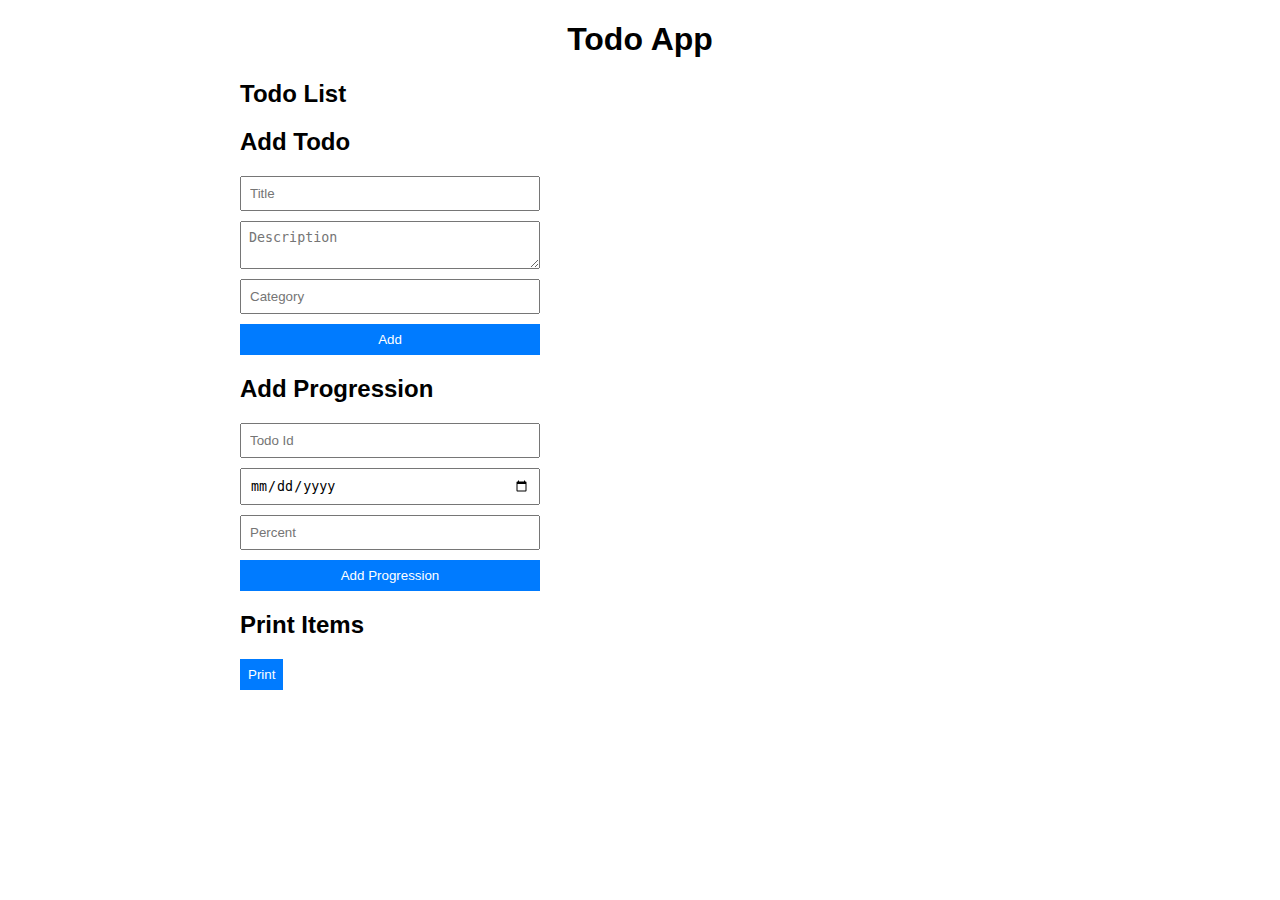
==== client/index.html @ c284f63d "Initial commit with TodoApp functionality" ====
<!DOCTYPE html>
<html lang="en">
<head>
    <meta charset="UTF-8">
    <meta name="viewport" content="width=device-width, initial-scale=1.0">
    <title>Todo App</title>
    <link rel="stylesheet" href="styles.css">
</head>
<body>
    <div class="container">
        <h1>Todo App</h1>

        <div id="todo-list">
            <h2>Todo List</h2>
            <ul id="items-list"></ul>
        </div>

        <div id="add-todo">
            <h2>Add Todo</h2>
            <form id="add-todo-form">
                <input type="text" id="title" placeholder="Title" required>
                <textarea id="description" placeholder="Description" required></textarea>
                <input type="text" id="category" placeholder="Category" required>
                <button type="submit">Add</button>
            </form>
        </div>

        <div id="add-progression">
            <h2>Add Progression</h2>
            <form id="add-progression-form">
                <input type="number" id="todo-id" placeholder="Todo Id" required>
                <input type="date" id="date" placeholder="Date" required>
                <input type="number" id="percent" placeholder="Percent" required min="1" max="99">
                <button type="submit">Add Progression</button>
            </form>
        </div>

        <div id="print-items">
            <h2>Print Items</h2>
            <button id="print-button">Print</button>
            <div id="print-output"></div>
        </div>
    </div>
    <script src="script.js"></script>
</body>
</html>
---- client/styles.css ----
body {
    font-family: sans-serif;
    margin: 20px;
}

.container {
    max-width: 800px;
    margin: 0 auto;
}

h1 {
    text-align: center;
}

#todo-list {
    margin-bottom: 20px;
}

#items-list {
    list-style: none;
    padding: 0;
}

.todo-item {
    border: 1px solid #ccc;
    padding: 10px;
    margin-bottom: 5px;
}

.progression {
    margin-top: 5px;
    font-size: 0.8em;
}

.progress-bar {
    width: 100%;
    background-color: #f1f1f1;
    height: 10px;
    display: flex;
}

.progress-bar-fill {
    background-color: #4caf50;
    height: 100%;
}

#add-todo-form, #add-progression-form {
    display: flex;
    flex-direction: column;
    max-width: 300px;
    margin-bottom: 20px;
}

#add-todo-form input, #add-todo-form textarea, #add-progression-form input {
    margin-bottom: 10px;
    padding: 8px;
}

#add-todo-form button, #add-progression-form button, #print-button {
    padding: 8px;
    background-color: #007bff;
    color: white;
    border: none;
    cursor: pointer;
}

#print-output {
    white-space: pre-wrap; /* Mantiene los saltos de línea */
}
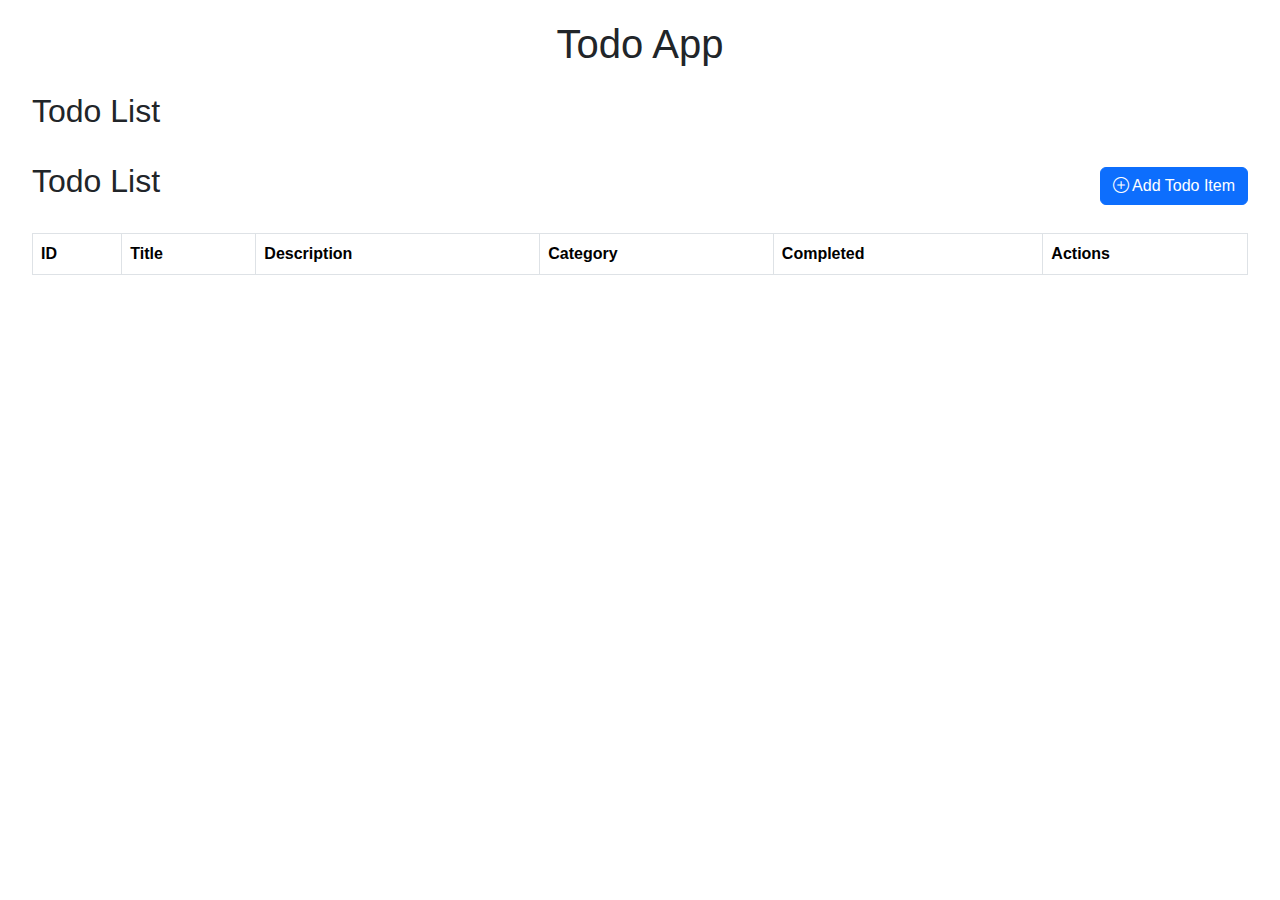
==== commit 7aa457bb: "Fix API integration and UI event handling for TodoApp" ====
--- a/client/index.html
+++ b/client/index.html
@@ -1,46 +1,125 @@
 <!DOCTYPE html>
 <html lang="en">
+
 <head>
     <meta charset="UTF-8">
     <meta name="viewport" content="width=device-width, initial-scale=1.0">
     <title>Todo App</title>
-    <link rel="stylesheet" href="styles.css">
+    <link rel="stylesheet" href="css/bootstrap.min.css">
+    <link rel="stylesheet" href="css/styles.css">
+
+    <!-- Boostrap Icon-->
+    <link rel="stylesheet" href="https://cdn.jsdelivr.net/npm/bootstrap-icons@1.11.3/font/bootstrap-icons.css">
+
 </head>
+
 <body>
-    <div class="container">
-        <h1>Todo App</h1>
-
-        <div id="todo-list">
+    <div class="container-fluid">
+        <h1 class="text-center mb-4">Todo App</h1>
+        <div id="todo-list" class="mb-4">
             <h2>Todo List</h2>
-            <ul id="items-list"></ul>
+            <ul id="items-list" class="list-group"></ul>
         </div>
 
-        <div id="add-todo">
-            <h2>Add Todo</h2>
-            <form id="add-todo-form">
-                <input type="text" id="title" placeholder="Title" required>
-                <textarea id="description" placeholder="Description" required></textarea>
-                <input type="text" id="category" placeholder="Category" required>
-                <button type="submit">Add</button>
-            </form>
+        <div id="todo-list" class="d-sm-flex align-items-center justify-content-between mb-4">
+            <h2>Todo List</h2>
+            <button type="button" id="btnNuevo" class="btn btn-primary" data-bs-toggle="modal"
+                data-bs-target="#addTodoModal" title="Add Todo Item">
+                <i class="bi bi-plus-circle"></i>
+                Add Todo Item
+            </button>
+        </div>
+        <table id="items-table" class="table table-striped table-bordered">
+            <thead>
+                <tr>
+                    <th>ID</th>
+                    <th>Title</th>
+                    <th>Description</th>
+                    <th>Category</th>
+                    <th>Completed</th>
+                    <th>Actions</th>
+                </tr>
+            </thead>
+            <tbody></tbody>
+        </table>
+    </div>
+    <!-- Add Todo Form Modal -->
+    <div class="modal fade" id="addTodoModal" tabindex="-1" aria-labelledby="addTodoModalLabel" aria-hidden="true">
+        <div class="modal-dialog">
+            <div class="modal-content">
+                <div class="modal-header">
+                    <h5 class="modal-title" id="addTodoModalLabel">Add Todo</h5>
+                    <button type="button" class="btn-close" data-bs-dismiss="modal" aria-label="Close"></button>
+                </div>
+                <div class="modal-body">
+                    <form id="add-todo-form">
+                        <div class="mb-3 d-none">                          
+                            <input type="text" class="form-control" id="id">
+                        </div>
+                        <div class="mb-3">
+                            <label for="title" class="form-label">Title</label>
+                            <input type="text" class="form-control" id="title" required>
+                        </div>
+                        <div class="mb-3">
+                            <label for="description" class="form-label">Description</label>
+                            <textarea class="form-control" id="description" required></textarea>
+                        </div>
+                        <div class="mb-3">
+                            <label for="category" class="form-label">Category</label>
+                            <select class="form-select" id="category" required>
+                                <option value="" disabled selected>Select a category</option>
+                            </select>
+                        </div>
+                        <button type="submit" class="btn btn-primary">Add</button>
+                    </form>
+                </div>
+            </div>
+        </div>
+    </div>
+    <!-- Add Prgression Form Modal -->
+    <div class="modal fade" id="addProgressionModal" tabindex="-1" aria-labelledby="addProgressionModalLabel"
+        aria-hidden="true">
+        <div class="modal-dialog">
+            <div class="modal-content">
+                <div class="modal-header">
+                    <h5 class="modal-title" id="addProgressionModalLabel">Add Progression</h5>
+                    <button type="button" class="btn-close" data-bs-dismiss="modal" aria-label="Close"></button>
+                </div>
+                <div class="modal-body">
+                    <form id="add-progression-form">
+                        <div class="mb-3">
+                            <label for="todo-id" class="form-label">Todo Id</label>
+                            <input type="number" class="form-control" id="todo-id" required disabled>
+                        </div>
+                        <div class="mb-3">
+                            <label for="todo-id" class="form-label">Todo Title</label>
+                            <input type="text" class="form-control" id="todo-title" required disabled>
+                        </div>
+                        <div class="mb-3">
+                            <label for="date" class="form-label">Date</label>
+                            <input type="date" class="form-control" id="date" required>
+                        </div>
+                        <div class="mb-3">
+                            <label for="percent" class="form-label">Percent</label>
+                            <input type="number" class="form-control" id="percent" required min="1" max="99">
+                        </div>
+                        <button type="submit" class="btn btn-primary">Add Progression</button>
+                    </form>
+                </div>
+            </div>
         </div>
 
-        <div id="add-progression">
-            <h2>Add Progression</h2>
-            <form id="add-progression-form">
-                <input type="number" id="todo-id" placeholder="Todo Id" required>
-                <input type="date" id="date" placeholder="Date" required>
-                <input type="number" id="percent" placeholder="Percent" required min="1" max="99">
-                <button type="submit">Add Progression</button>
-            </form>
-        </div>
-
-        <div id="print-items">
+        <div id="print-items" class="mb-4">
             <h2>Print Items</h2>
-            <button id="print-button">Print</button>
-            <div id="print-output"></div>
+            <button id="print-button" class="btn btn-secondary">Print</button>
+            <pre id="print-output"></pre>
         </div>
     </div>
-    <script src="script.js"></script>
+    <script src="js/app.js" type="module"></script>
+    <script src="js/api.js" type="module"></script>
+    <script src="js/ui.js" type="module"></script>
+    <script src="vendor/bootstrap.min.js"></script>
+
 </body>
+
 </html>--- a/client/css/styles.css
+++ b/client/css/styles.css
@@ -0,0 +1,49 @@
+body {
+    font-family: sans-serif;
+    margin: 20px;
+}
+
+.container {
+    max-width: 800px;
+    margin: 0 auto;
+}
+
+h1 {
+    text-align: center;
+}
+
+#todo-list {
+    margin-bottom: 20px;
+}
+
+#items-list {
+    list-style: none;
+    padding: 0;
+}
+
+.todo-item {
+    border: 1px solid #ccc;
+    padding: 10px;
+    margin-bottom: 5px;
+}
+
+.progression {
+    margin-top: 5px;
+    font-size: 0.8em;
+}
+
+.progress-bar {
+    width: 100%;
+    background-color: #f1f1f1;
+    height: 10px;
+    display: flex;
+}
+
+.progress-bar-fill {
+    background-color: #4caf50;
+    height: 100%;
+}
+
+#print-output {
+    white-space: pre-wrap; /* Mantiene los saltos de línea */
+}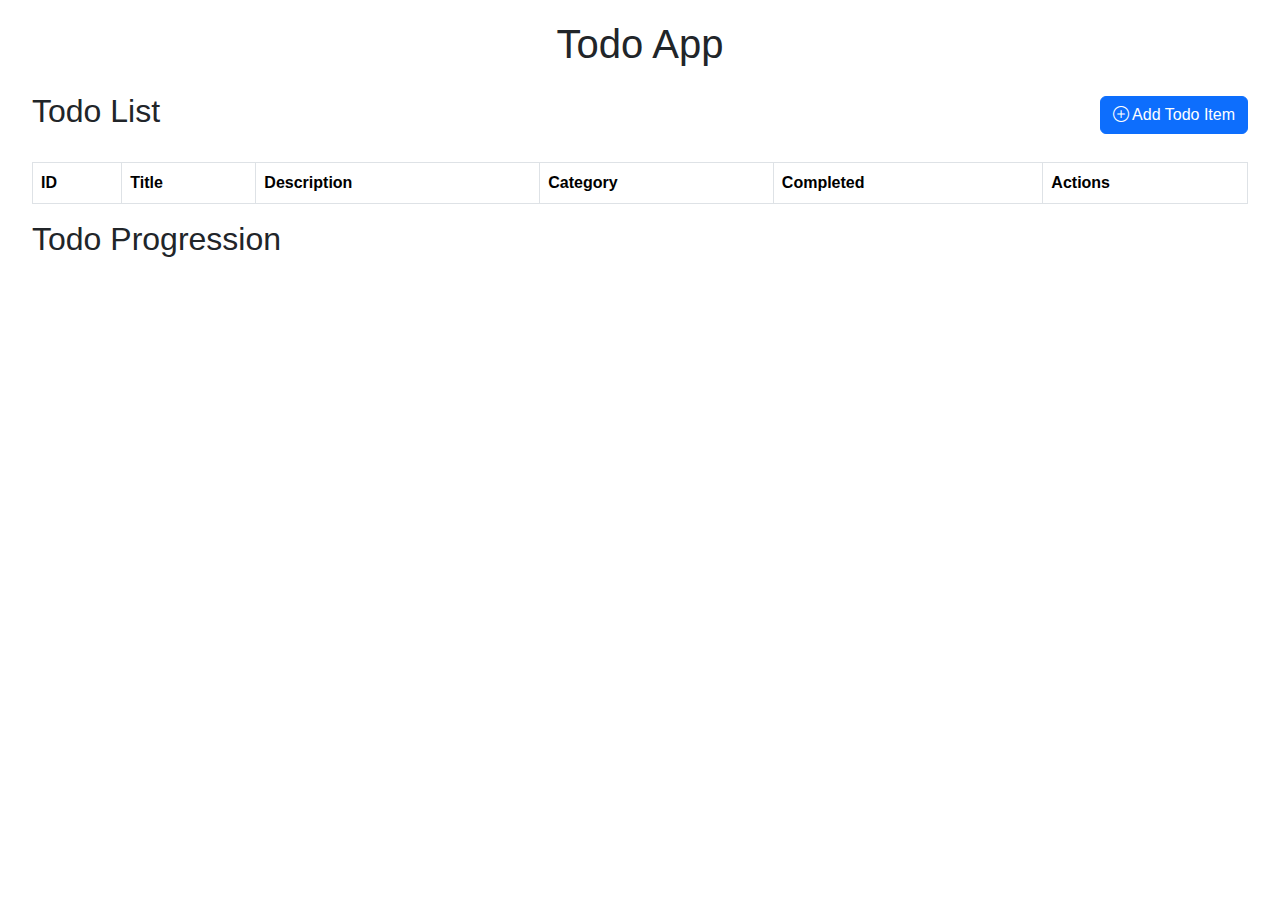
==== commit 78e45b64: "Improvements in Front-end and Back-end" ====
--- a/client/index.html
+++ b/client/index.html
@@ -8,7 +8,7 @@
     <link rel="stylesheet" href="css/bootstrap.min.css">
     <link rel="stylesheet" href="css/styles.css">
 
-    <!-- Boostrap Icon-->
+    <!-- Bootstrap Icon-->
     <link rel="stylesheet" href="https://cdn.jsdelivr.net/npm/bootstrap-icons@1.11.3/font/bootstrap-icons.css">
 
 </head>
@@ -16,14 +16,11 @@
 <body>
     <div class="container-fluid">
         <h1 class="text-center mb-4">Todo App</h1>
-        <div id="todo-list" class="mb-4">
+       
+
+        <div id="todo-list-actions" class="d-sm-flex align-items-center justify-content-between mb-4">
             <h2>Todo List</h2>
-            <ul id="items-list" class="list-group"></ul>
-        </div>
-
-        <div id="todo-list" class="d-sm-flex align-items-center justify-content-between mb-4">
-            <h2>Todo List</h2>
-            <button type="button" id="btnNuevo" class="btn btn-primary" data-bs-toggle="modal"
+            <button type="button" id="btnAddTodoModal" class="btn btn-primary" data-bs-toggle="modal"
                 data-bs-target="#addTodoModal" title="Add Todo Item">
                 <i class="bi bi-plus-circle"></i>
                 Add Todo Item
@@ -42,7 +39,15 @@
             </thead>
             <tbody></tbody>
         </table>
+
+        <div id="todo-list" class="mb-4">
+            <h2>Todo Progression</h2>
+            <ul id="items-list" class="list-group"></ul>
+        </div>
     </div>
+
+   
+
     <!-- Add Todo Form Modal -->
     <div class="modal fade" id="addTodoModal" tabindex="-1" aria-labelledby="addTodoModalLabel" aria-hidden="true">
         <div class="modal-dialog">
@@ -53,7 +58,7 @@
                 </div>
                 <div class="modal-body">
                     <form id="add-todo-form">
-                        <div class="mb-3 d-none">                          
+                        <div class="mb-3 d-none">
                             <input type="text" class="form-control" id="id">
                         </div>
                         <div class="mb-3">
@@ -76,7 +81,8 @@
             </div>
         </div>
     </div>
-    <!-- Add Prgression Form Modal -->
+  
+    <!-- Add Progression Form Modal -->
     <div class="modal fade" id="addProgressionModal" tabindex="-1" aria-labelledby="addProgressionModalLabel"
         aria-hidden="true">
         <div class="modal-dialog">
@@ -86,7 +92,7 @@
                     <button type="button" class="btn-close" data-bs-dismiss="modal" aria-label="Close"></button>
                 </div>
                 <div class="modal-body">
-                    <form id="add-progression-form">
+                    <form id="add-progression-form" onsubmit="return false;">
                         <div class="mb-3">
                             <label for="todo-id" class="form-label">Todo Id</label>
                             <input type="number" class="form-control" id="todo-id" required disabled>
@@ -101,24 +107,19 @@
                         </div>
                         <div class="mb-3">
                             <label for="percent" class="form-label">Percent</label>
-                            <input type="number" class="form-control" id="percent" required min="1" max="99">
+                            <input type="number" class="form-control" id="percent" required min="1" max="99">                           
                         </div>
                         <button type="submit" class="btn btn-primary">Add Progression</button>
                     </form>
                 </div>
             </div>
         </div>
-
-        <div id="print-items" class="mb-4">
-            <h2>Print Items</h2>
-            <button id="print-button" class="btn btn-secondary">Print</button>
-            <pre id="print-output"></pre>
-        </div>
     </div>
     <script src="js/app.js" type="module"></script>
     <script src="js/api.js" type="module"></script>
     <script src="js/ui.js" type="module"></script>
     <script src="vendor/bootstrap.min.js"></script>
+    <script src="vendor/bootstrap.bundle.min.js"></script>
 
 </body>
 
